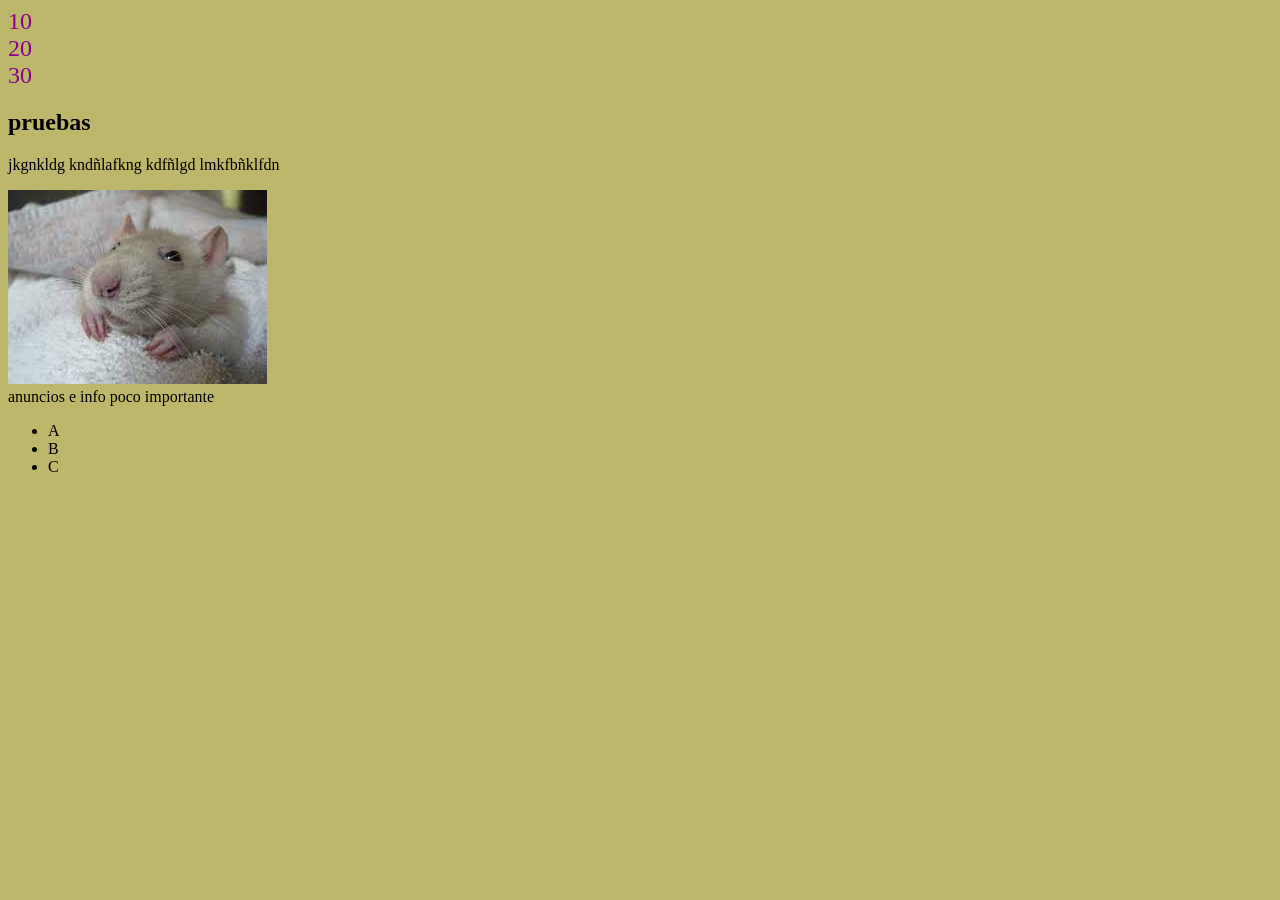
==== ejercicio1/index.html @ 87b913fd "otra vez" ====
<!DOCTYPE html>
<html lang="en">
<head>
    <meta charset="UTF-8">
    <meta name="viewport" content="width=device-width, initial-scale=1.0">
    <title>Ejercicio 1</title>
    <link rel="stylesheet" href="./style.css">
</head>
<body>
   <main>

    <section>10</section>
    <section>20</section>
    <section>30</section>

    <article>
        <h2>pruebas</h2>
        <p>jkgnkldg kndñlafkng kdfñlgd lmkfbñklfdn</p>
        <img src="./rata_durmiendo.png" alt="a acostarse">
    </article>

   </main> 

<aside>
    anuncios e info poco importante
</aside>

   <footer>
    <nav>
        <ul>
            <li>A</li>
            <li>B</li>
            <li>C</li>
        </ul>
    </nav>
   </footer>
</body>
</html>
---- ejercicio1/style.css ----
body{
    background-color: darkkhaki;
}

section{
    font-size: 24px;
    color: darkmagenta;
}
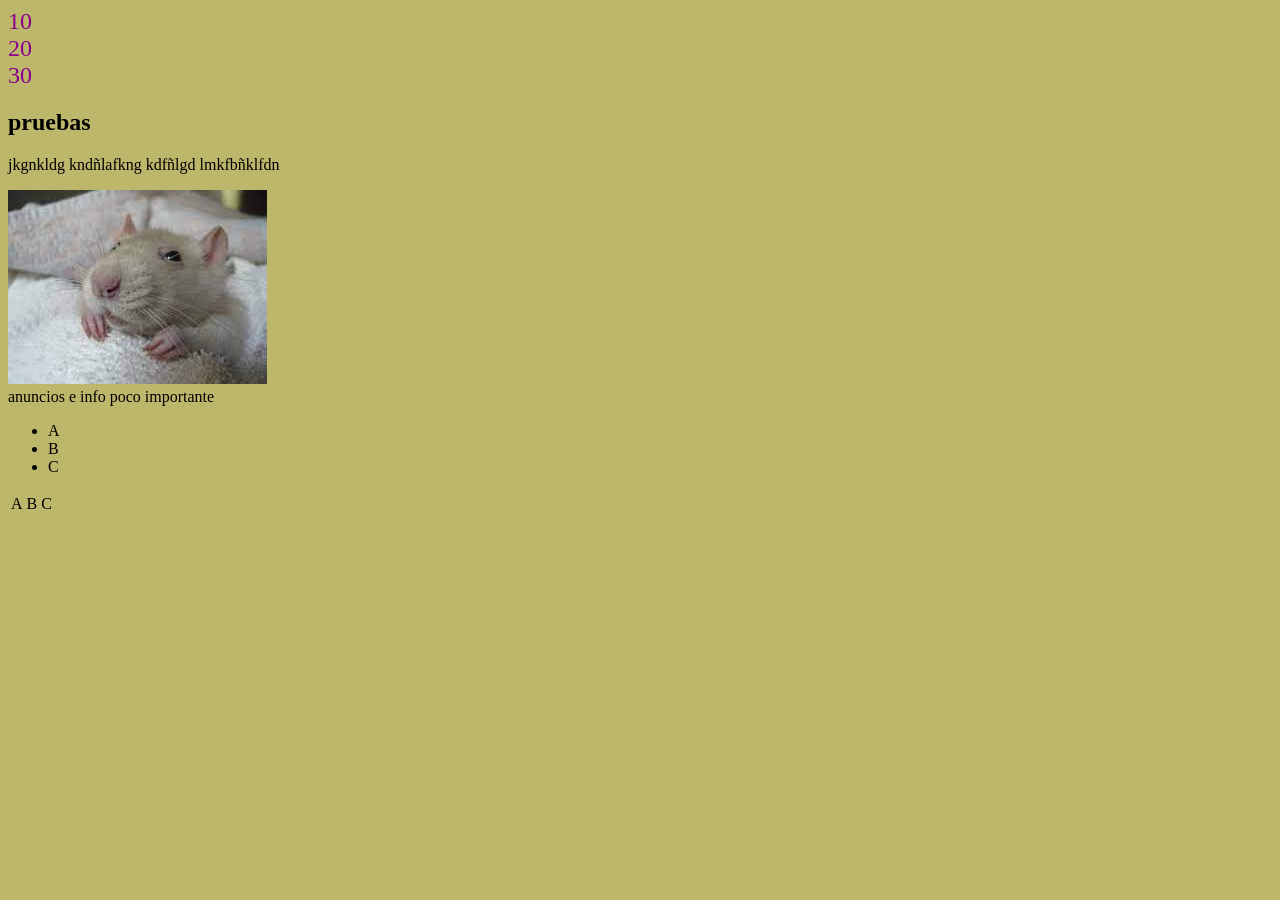
==== commit ba239b7f: "prueba final" ====
--- a/ejercicio1/index.html
+++ b/ejercicio1/index.html
@@ -23,15 +23,24 @@
 
 <aside>
     anuncios e info poco importante
+    <ul>
+        <li>A</li>
+        <li>B</li>
+        <li>C</li>
+    </ul>
 </aside>
 
    <footer>
     <nav>
-        <ul>
-            <li>A</li>
-            <li>B</li>
-            <li>C</li>
-        </ul>
+      <table>
+        <tr>
+            <td>A</td>
+            <td>B</td>
+            <td>C</td>
+        </tr>
+      </table>
+
+
     </nav>
    </footer>
 </body>
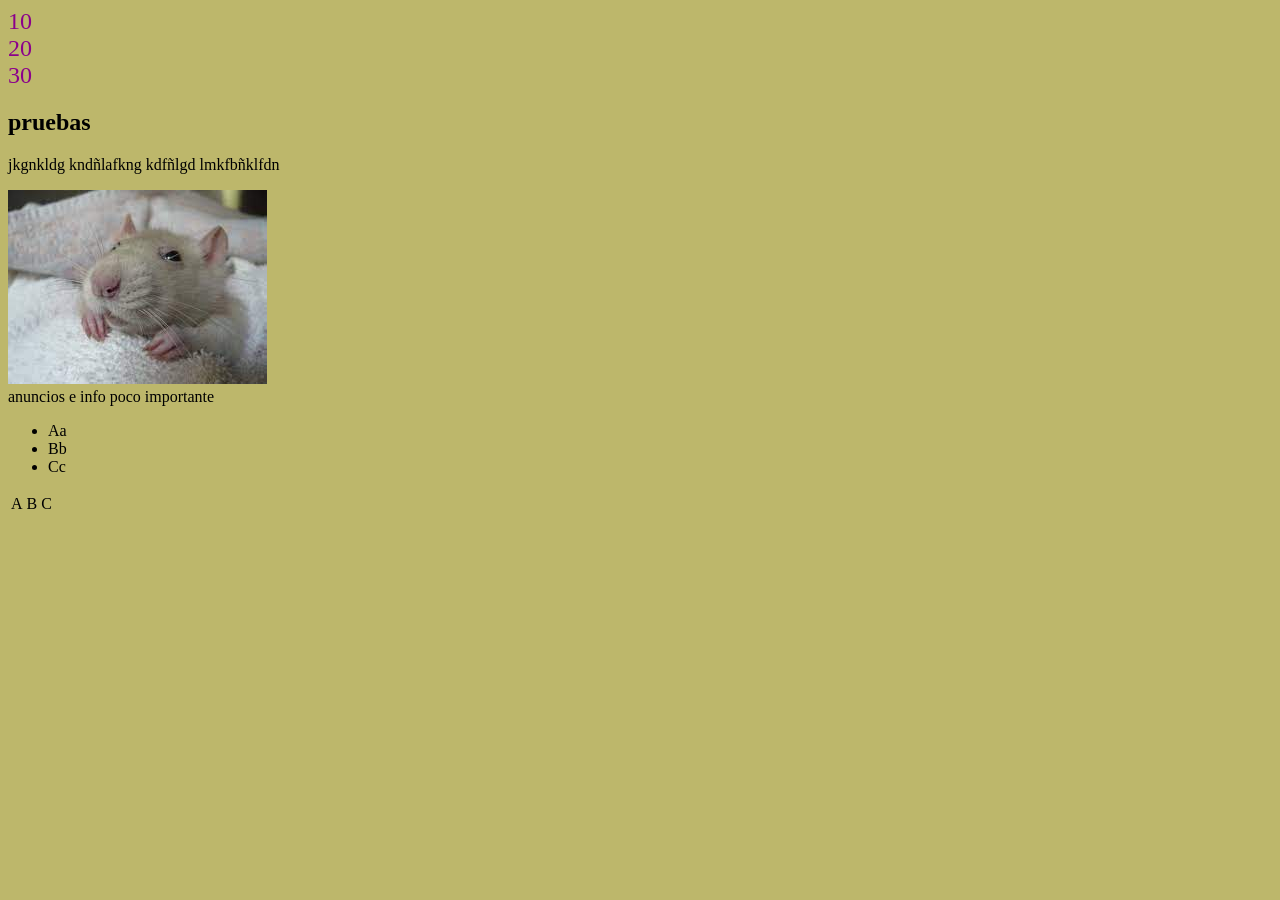
==== commit 40d225f6: "k" ====
--- a/ejercicio1/index.html
+++ b/ejercicio1/index.html
@@ -24,9 +24,9 @@
 <aside>
     anuncios e info poco importante
     <ul>
-        <li>A</li>
-        <li>B</li>
-        <li>C</li>
+        <li>Aa</li>
+        <li>Bb</li>
+        <li>Cc</li>
     </ul>
 </aside>
 
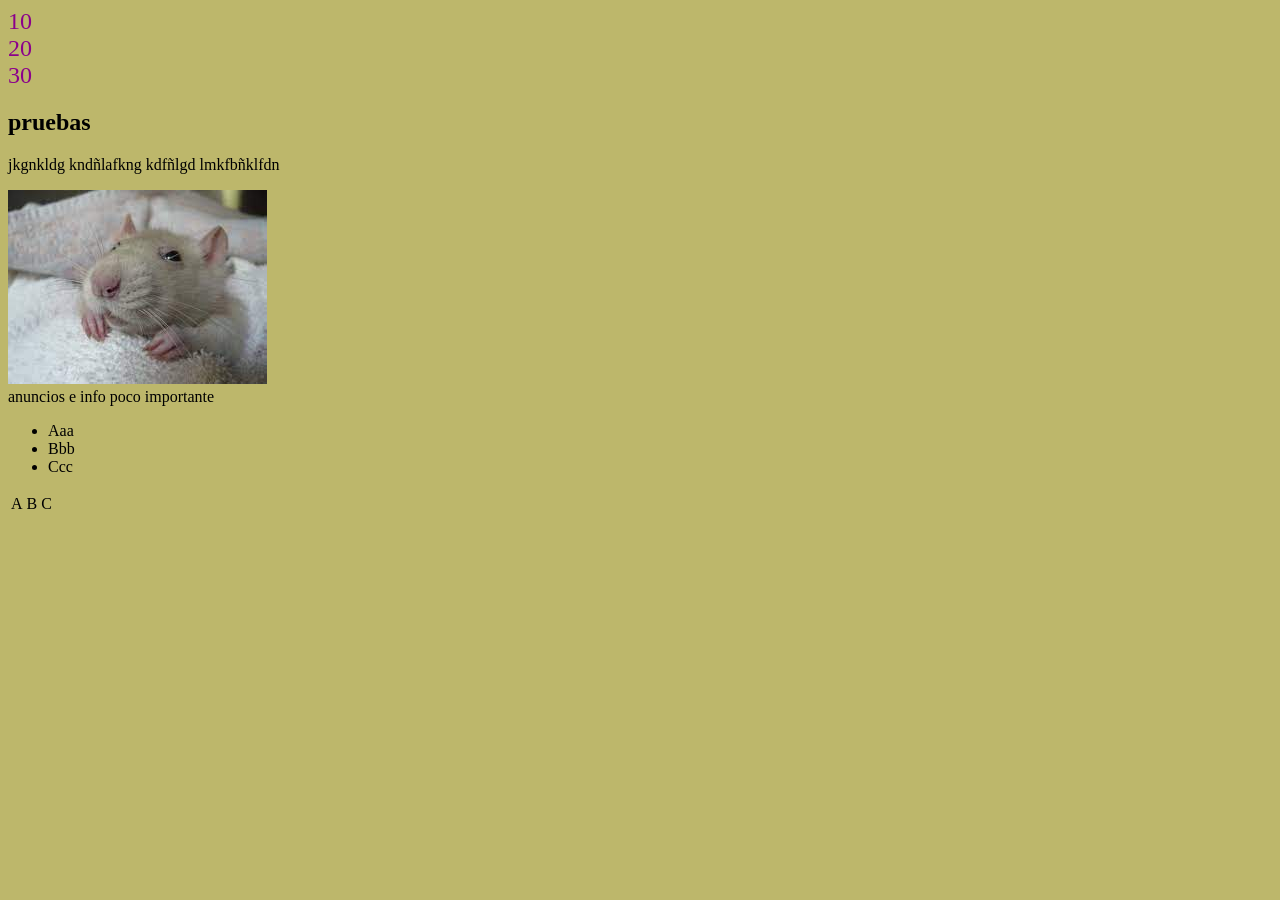
==== commit a2b85c59: "e" ====
--- a/ejercicio1/index.html
+++ b/ejercicio1/index.html
@@ -24,9 +24,9 @@
 <aside>
     anuncios e info poco importante
     <ul>
-        <li>Aa</li>
-        <li>Bb</li>
-        <li>Cc</li>
+        <li>Aaa</li>
+        <li>Bbb</li>
+        <li>Ccc</li>
     </ul>
 </aside>
 
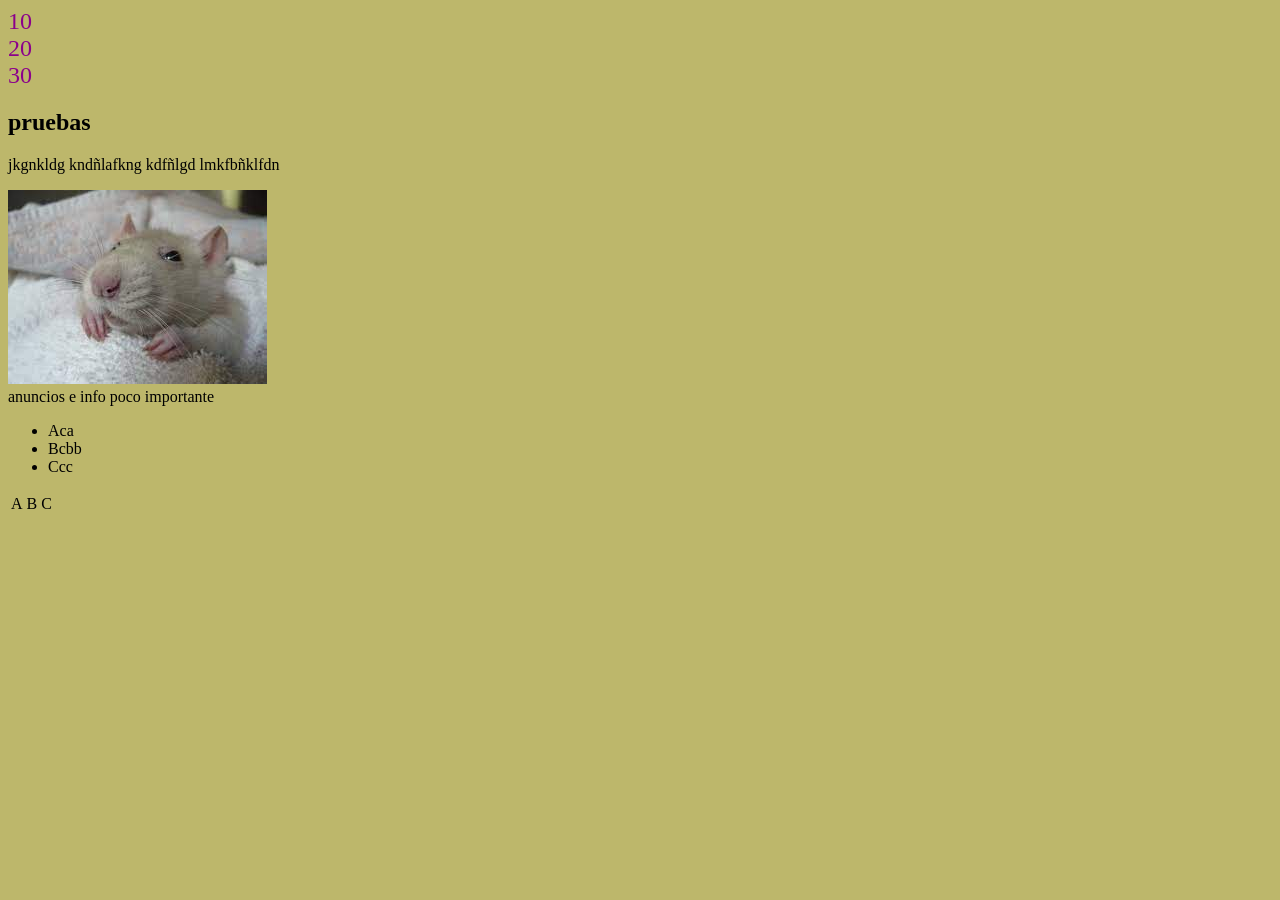
==== commit d88d265c: "w" ====
--- a/ejercicio1/index.html
+++ b/ejercicio1/index.html
@@ -24,8 +24,8 @@
 <aside>
     anuncios e info poco importante
     <ul>
-        <li>Aaa</li>
-        <li>Bbb</li>
+        <li>Aca</li>
+        <li>Bcbb</li>
         <li>Ccc</li>
     </ul>
 </aside>
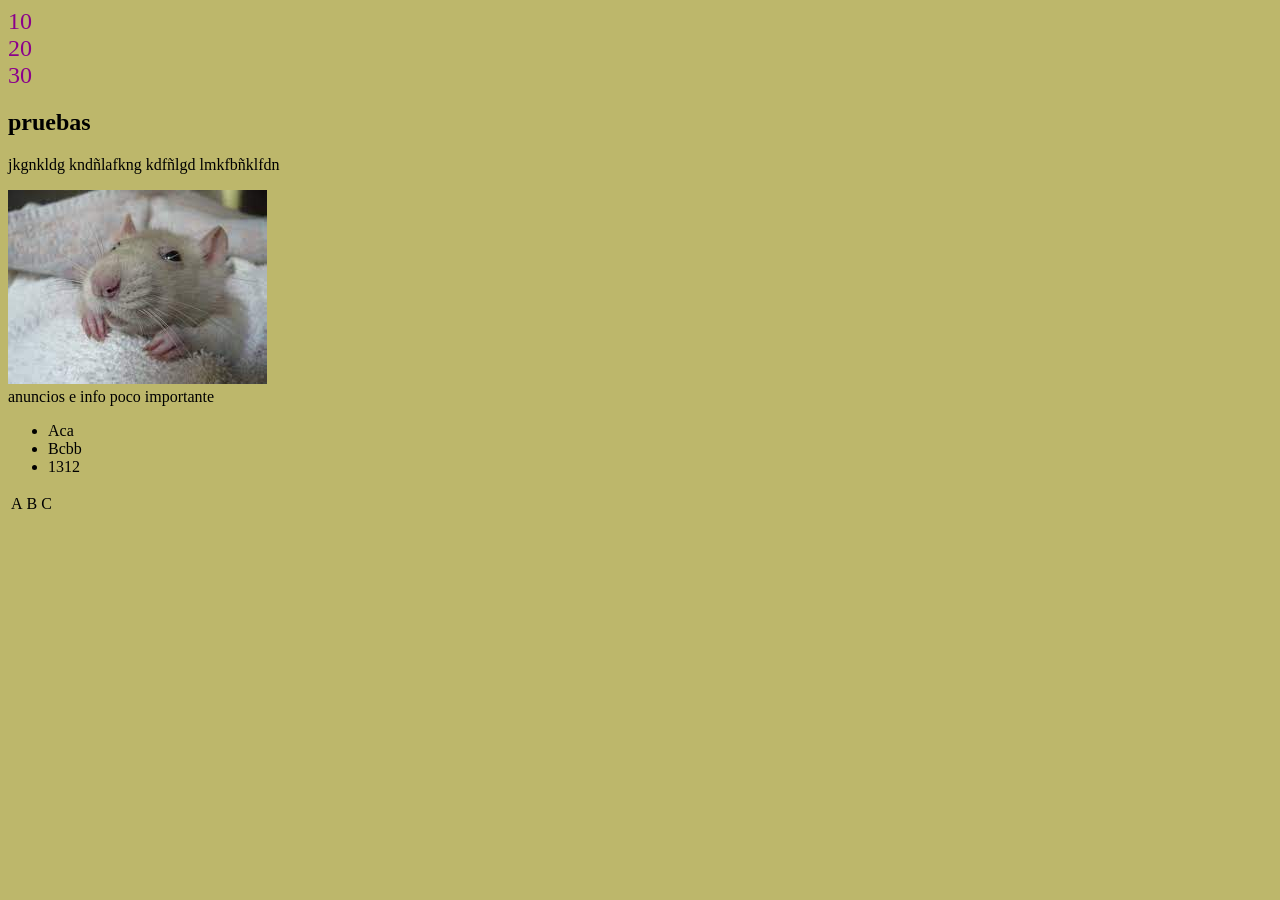
==== commit aad36494: "q" ====
--- a/ejercicio1/index.html
+++ b/ejercicio1/index.html
@@ -26,7 +26,7 @@
     <ul>
         <li>Aca</li>
         <li>Bcbb</li>
-        <li>Ccc</li>
+        <li>1312</li>
     </ul>
 </aside>
 
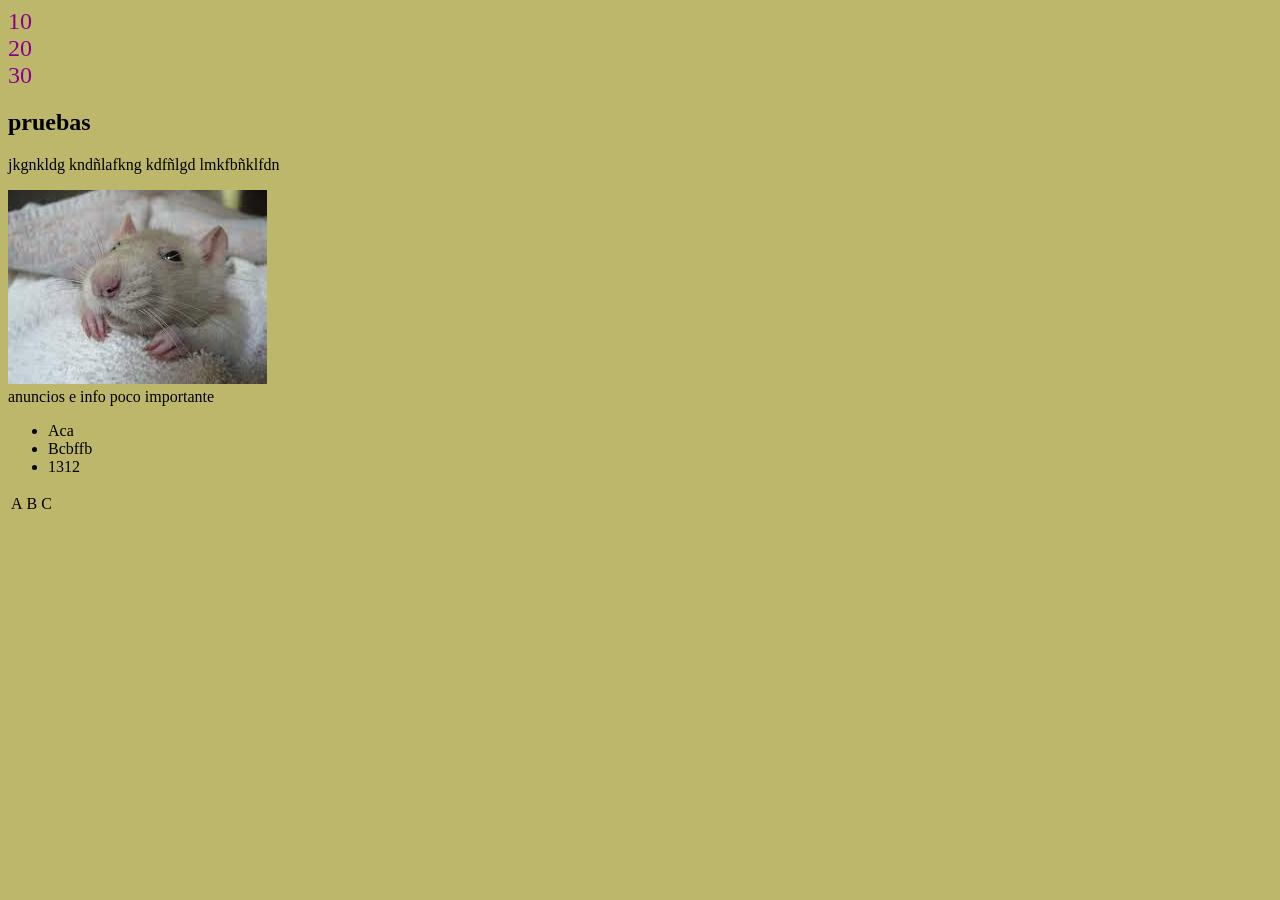
==== commit dd125f30: "a" ====
--- a/ejercicio1/index.html
+++ b/ejercicio1/index.html
@@ -25,7 +25,7 @@
     anuncios e info poco importante
     <ul>
         <li>Aca</li>
-        <li>Bcbb</li>
+        <li>Bcbffb</li>
         <li>1312</li>
     </ul>
 </aside>
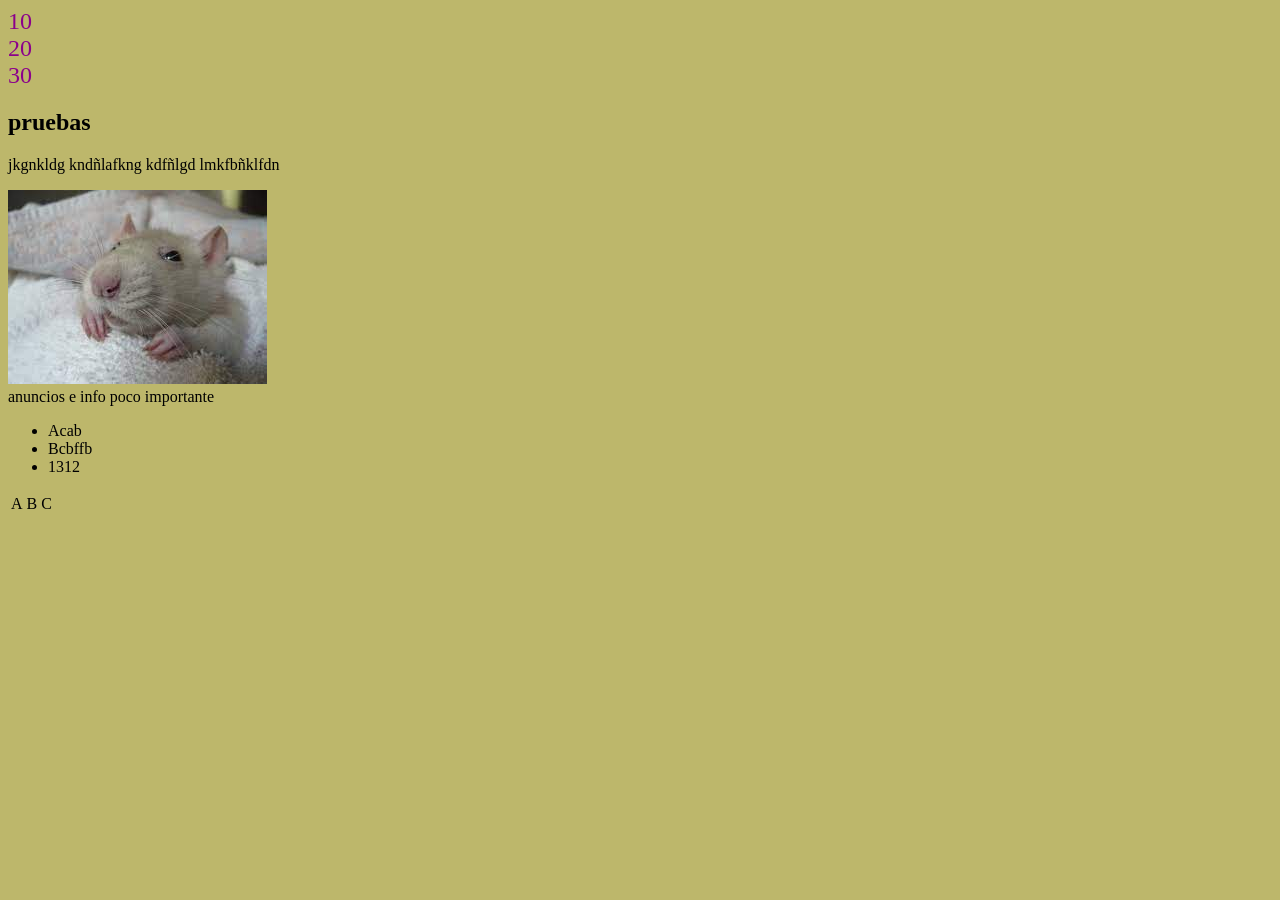
==== commit 9f51e04f: "r" ====
--- a/ejercicio1/index.html
+++ b/ejercicio1/index.html
@@ -24,7 +24,7 @@
 <aside>
     anuncios e info poco importante
     <ul>
-        <li>Aca</li>
+        <li>Acab</li>
         <li>Bcbffb</li>
         <li>1312</li>
     </ul>
